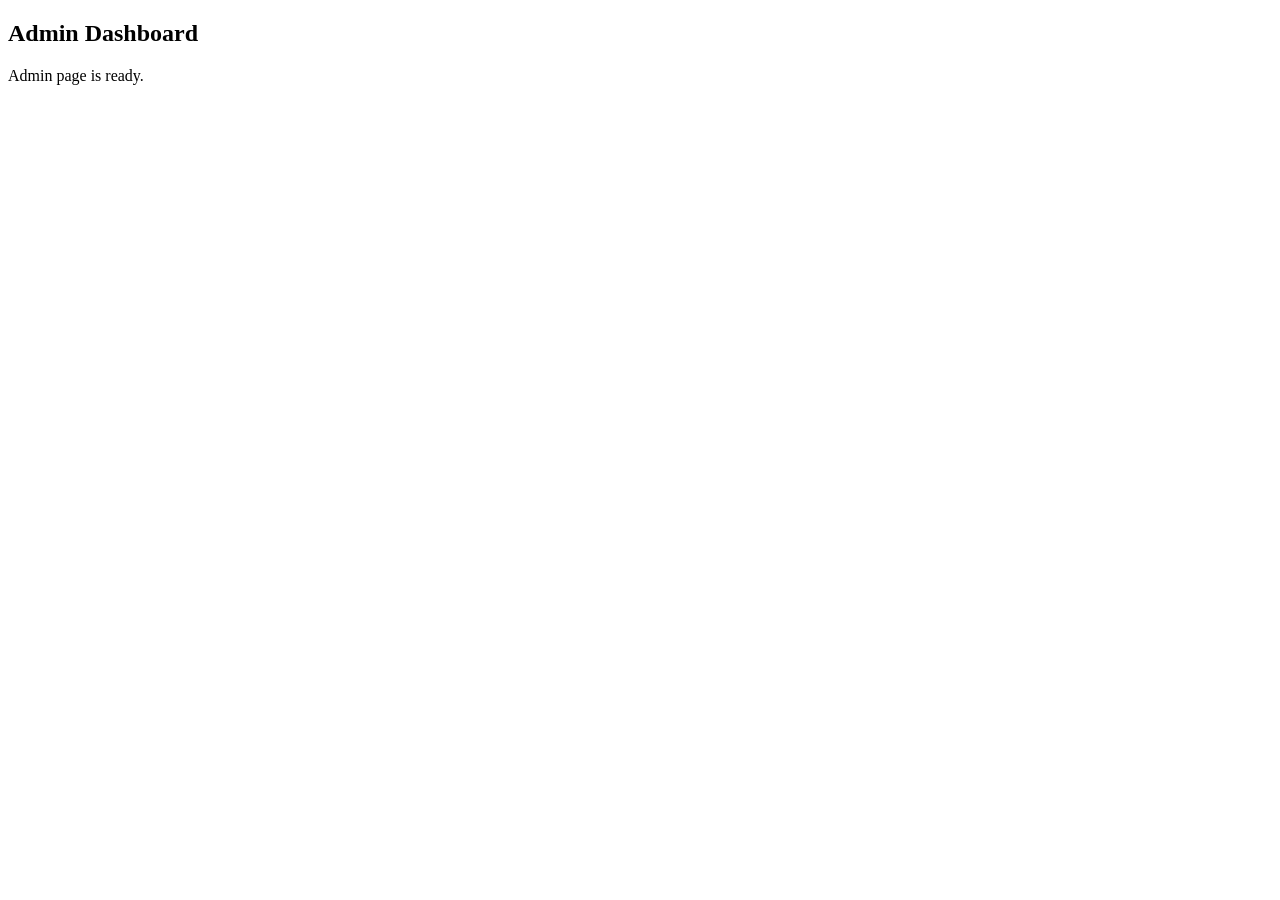
==== demo/src/main/resources/templates/admin/dashboard.html @ 5822323f "test deploy on railway" ====
<!doctype html>
<html lang="en">
<head>
  <meta charset="UTF-8">
  <meta name="viewport" content="width=device-width, initial-scale=1.0">
  <title>Admin Dashboard</title>
  <link rel="stylesheet" href="/styles.css">
</head>
<body>
  <main class="layout">
    <section class="card wide">
      <h2>Admin Dashboard</h2>
      <p>Admin page is ready.</p>
    </section>
  </main>
</body>
</html>
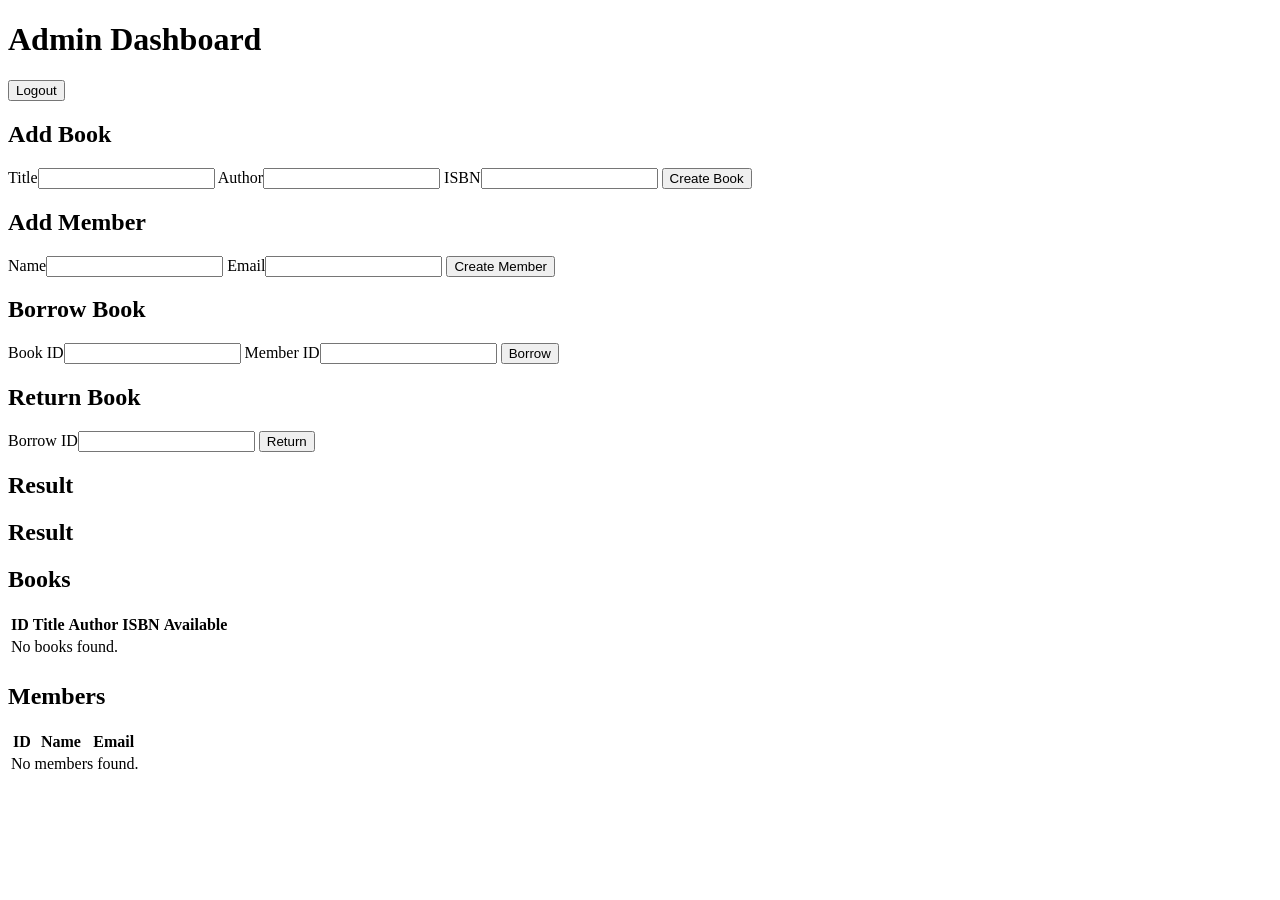
==== commit 4f4b1f91: "create admin and user webpage and add new feature for login for both user&admin, sign up for new use" ====
--- a/demo/src/main/resources/templates/admin/dashboard.html
+++ b/demo/src/main/resources/templates/admin/dashboard.html
@@ -1,5 +1,5 @@
 <!doctype html>
-<html lang="en">
+<html lang="en" xmlns:th="http://www.thymeleaf.org">
 <head>
   <meta charset="UTF-8">
   <meta name="viewport" content="width=device-width, initial-scale=1.0">
@@ -7,10 +7,112 @@
   <link rel="stylesheet" href="/styles.css">
 </head>
 <body>
+  <header class="topbar">
+    <h1>Admin Dashboard</h1>
+    <form action="/logout" method="post">
+      <button type="submit">Logout</button>
+    </form>
+  </header>
+
   <main class="layout">
+    <section class="card">
+      <h2>Add Book</h2>
+      <form class="form-grid" action="/ui/books" method="post">
+        <label>Title<input name="title" required></label>
+        <label>Author<input name="author" required></label>
+        <label>ISBN<input name="isbn" required></label>
+        <button type="submit">Create Book</button>
+      </form>
+    </section>
+
+    <section class="card">
+      <h2>Add Member</h2>
+      <form class="form-grid" action="/ui/members" method="post">
+        <label>Name<input name="name" required></label>
+        <label>Email<input type="email" name="email" required></label>
+        <button type="submit">Create Member</button>
+      </form>
+    </section>
+
+    <section class="card">
+      <h2>Borrow Book</h2>
+      <form class="form-grid" action="/ui/borrow" method="post">
+        <label>Book ID<input type="number" name="bookId" min="1" required></label>
+        <label>Member ID<input type="number" name="memberId" min="1" required></label>
+        <button type="submit">Borrow</button>
+      </form>
+    </section>
+
+    <section class="card">
+      <h2>Return Book</h2>
+      <form class="form-grid" action="/ui/return" method="post">
+        <label>Borrow ID<input type="number" name="borrowId" min="1" required></label>
+        <button type="submit">Return</button>
+      </form>
+    </section>
+
+    <section class="card wide" th:if="${message}">
+      <h2>Result</h2>
+      <p class="alert success" th:text="${message}"></p>
+    </section>
+
+    <section class="card wide" th:if="${error}">
+      <h2>Result</h2>
+      <p class="alert error" th:text="${error}"></p>
+    </section>
+
     <section class="card wide">
-      <h2>Admin Dashboard</h2>
-      <p>Admin page is ready.</p>
+      <h2>Books</h2>
+      <div class="table-wrap">
+        <table>
+          <thead>
+          <tr>
+            <th>ID</th>
+            <th>Title</th>
+            <th>Author</th>
+            <th>ISBN</th>
+            <th>Available</th>
+          </tr>
+          </thead>
+          <tbody>
+          <tr th:if="${#lists.isEmpty(books)}">
+            <td colspan="5">No books found.</td>
+          </tr>
+          <tr th:each="book : ${books}">
+            <td th:text="${book.id}"></td>
+            <td th:text="${book.title}"></td>
+            <td th:text="${book.author}"></td>
+            <td th:text="${book.isbn}"></td>
+            <td th:text="${book.available ? 'Yes' : 'No'}"></td>
+          </tr>
+          </tbody>
+        </table>
+      </div>
+    </section>
+
+    <section class="card wide">
+      <h2>Members</h2>
+      <div class="table-wrap">
+        <table>
+          <thead>
+          <tr>
+            <th>ID</th>
+            <th>Name</th>
+            <th>Email</th>
+          </tr>
+          </thead>
+          <tbody>
+          <tr th:if="${#lists.isEmpty(members)}">
+            <td colspan="3">No members found.</td>
+          </tr>
+          <tr th:each="member : ${members}">
+            <td th:text="${member.id}"></td>
+            <td th:text="${member.name}"></td>
+            <td th:text="${member.email}"></td>
+          </tr>
+          </tbody>
+        </table>
+      </div>
     </section>
   </main>
 </body>
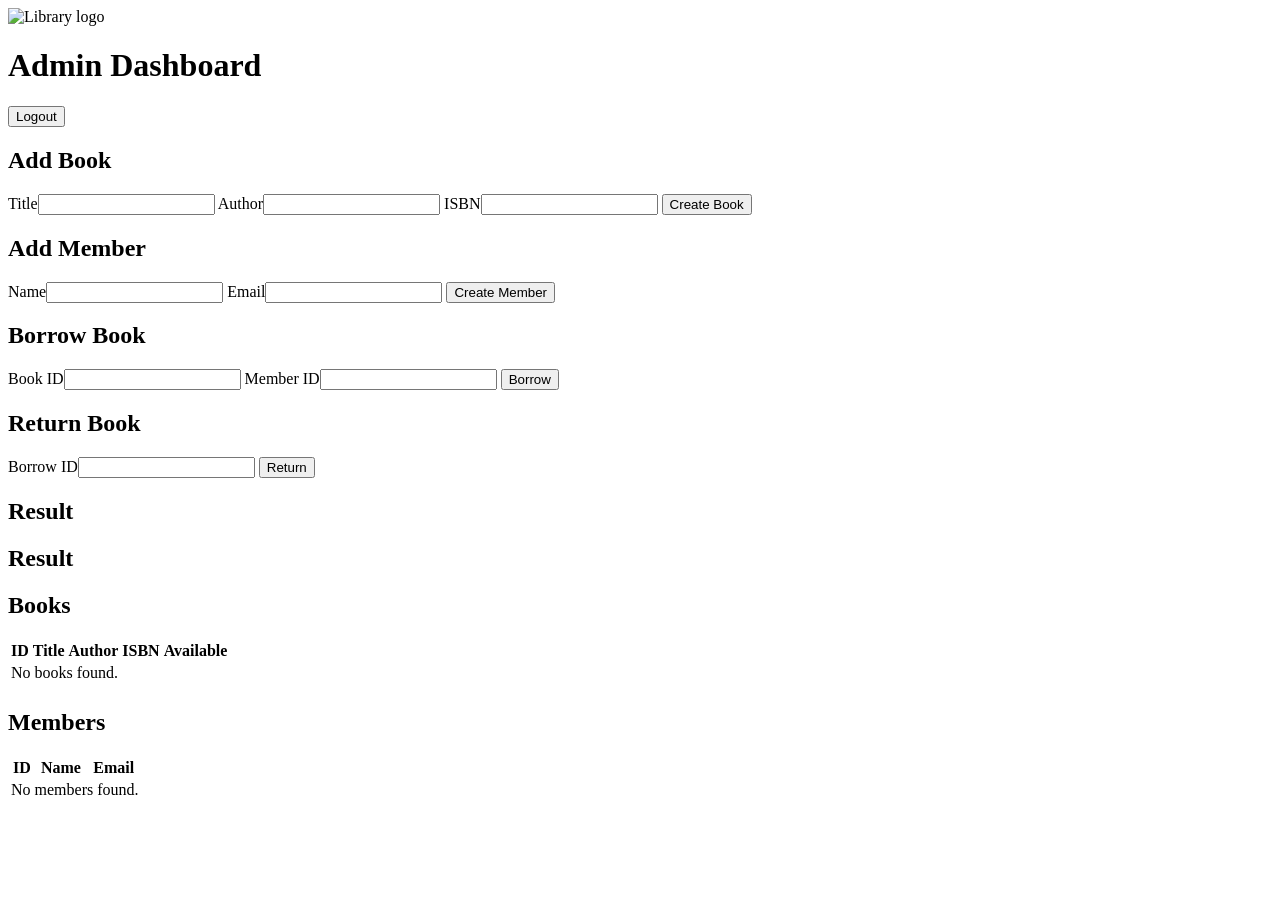
==== commit 54fc4e3d: "Add logo for web pages" ====
--- a/demo/src/main/resources/templates/admin/dashboard.html
+++ b/demo/src/main/resources/templates/admin/dashboard.html
@@ -8,7 +8,10 @@
 </head>
 <body>
   <header class="topbar">
-    <h1>Admin Dashboard</h1>
+    <div class="topbar-brand">
+      <img class="logo small" th:src="@{/images/bms logo.png}" src="/images/" alt="Library logo">
+      <h1>Admin Dashboard</h1>
+    </div>
     <form action="/logout" method="post">
       <button type="submit">Logout</button>
     </form>
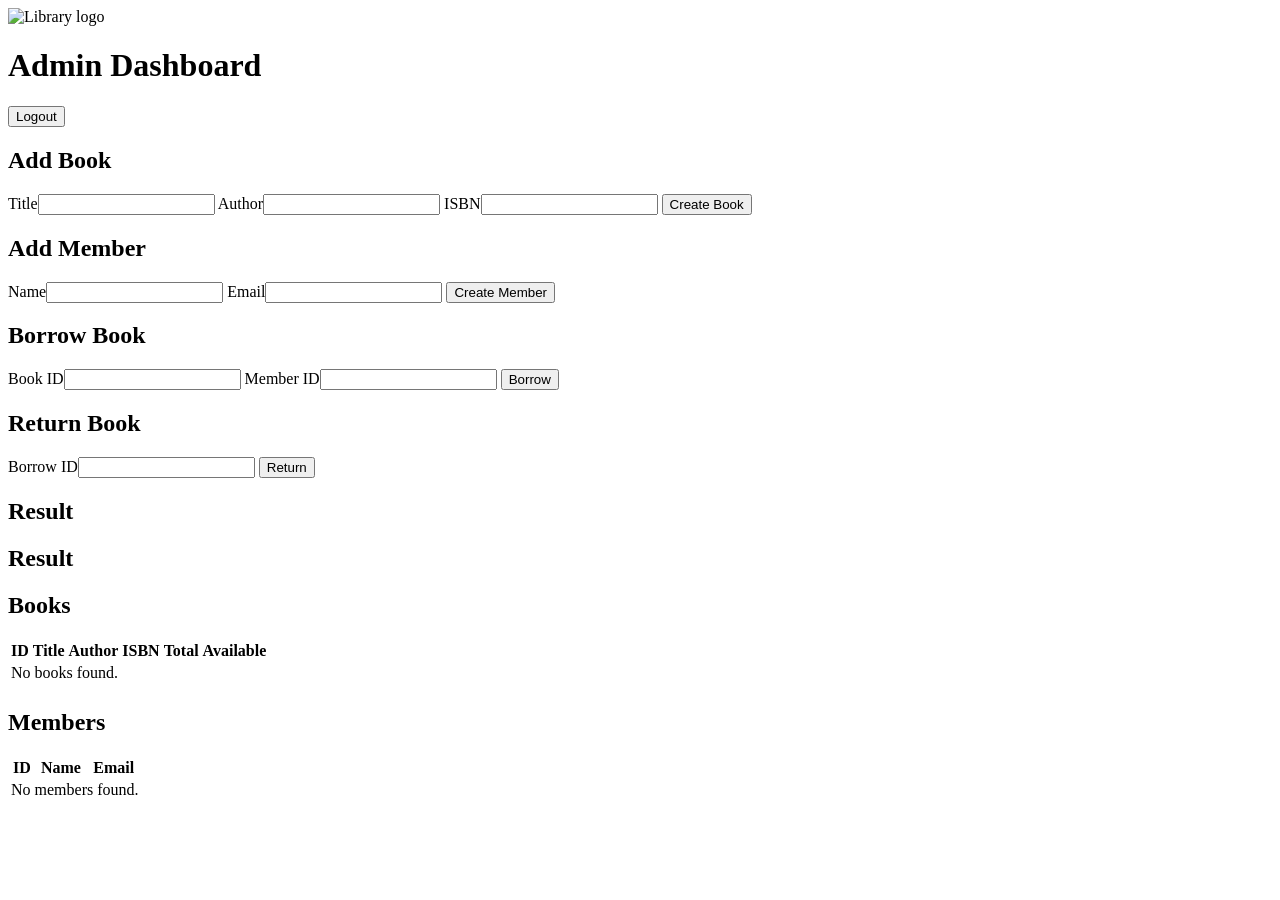
==== commit 6815e2ca: "add quanity feature that allow duplicate books" ====
--- a/demo/src/main/resources/templates/admin/dashboard.html
+++ b/demo/src/main/resources/templates/admin/dashboard.html
@@ -74,18 +74,20 @@
             <th>Title</th>
             <th>Author</th>
             <th>ISBN</th>
+            <th>Total</th>
             <th>Available</th>
           </tr>
           </thead>
           <tbody>
           <tr th:if="${#lists.isEmpty(books)}">
-            <td colspan="5">No books found.</td>
+            <td colspan="6">No books found.</td>
           </tr>
           <tr th:each="book : ${books}">
             <td th:text="${book.id}"></td>
             <td th:text="${book.title}"></td>
             <td th:text="${book.author}"></td>
             <td th:text="${book.isbn}"></td>
+            <td th:text="${book.quantity}"></td>
             <td th:text="${book.available ? 'Yes' : 'No'}"></td>
           </tr>
           </tbody>
